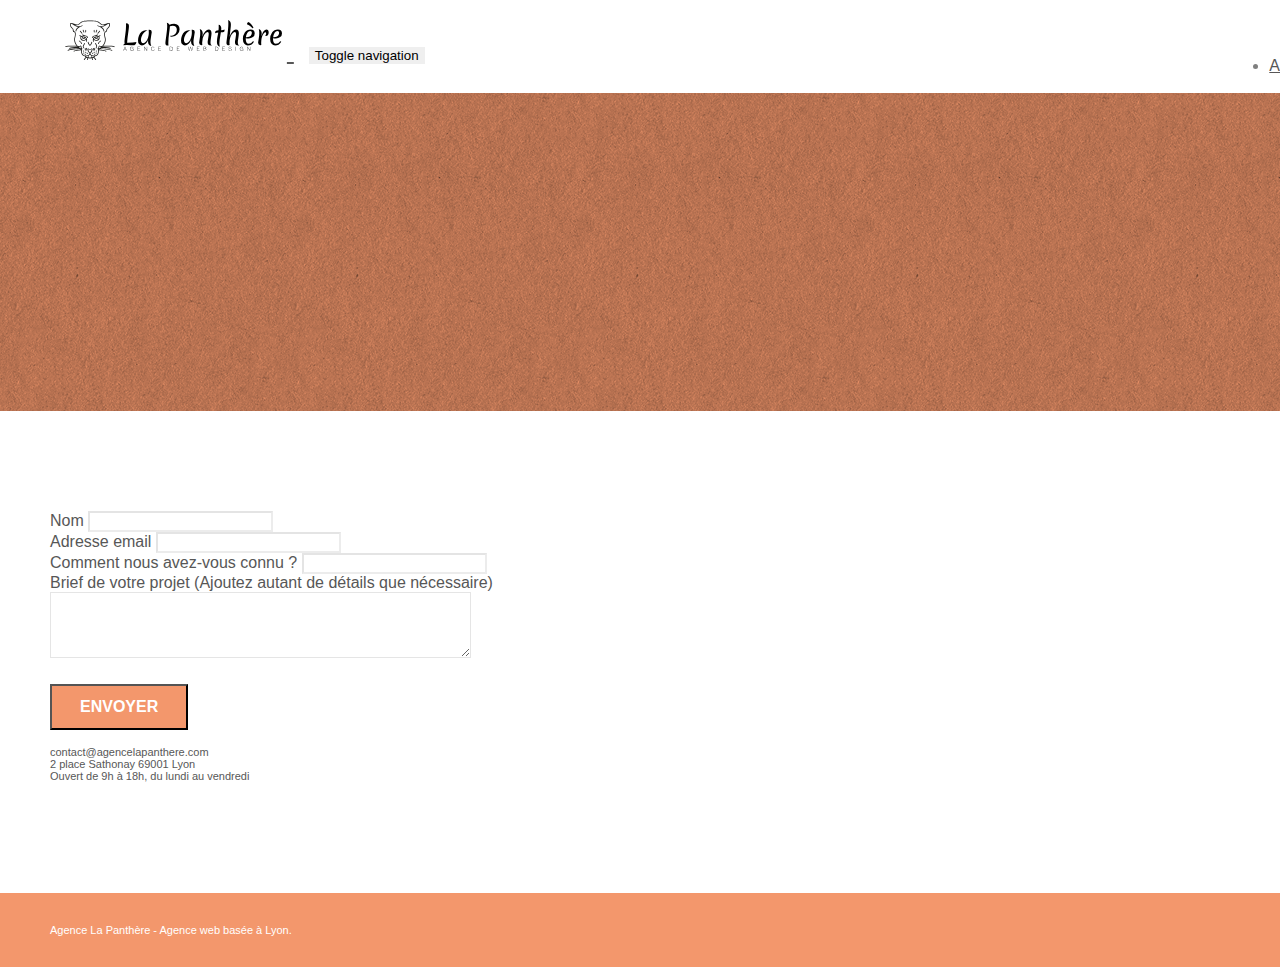
==== contact.html @ 476dafb1 "Mise en place de balises sémantiques" ====
<!doctype html>
<html lang="fr">
<head>
    <meta charset="utf-8">
    <meta name="description" content="L'agence La Panthère est une agence de webdesign implenté à lyon, que vous pouvez contacter en remplissant un formulaire">
    <meta name="viewport" content="width=device-width, initial-scale=1.0, viewport-fit=cover">
    <link rel="shortcut icon" type="image/webp" href="favicon.webp">
    
	<link rel="stylesheet" type="text/css" href="./css/bootstrap.min.css">
	<link rel="stylesheet" type="text/css" href="./css/style.css">
	<link rel="stylesheet" type="text/css" href="./css/font-awesome.min.css">
	<link rel="stylesheet" type="text/css" href="./css/et-line.min.css">
	
    
	<script src="./js/jquery-2.1.0.min.js"></script>
	<script src="./js/bootstrap.min.js"></script>
	<script src="./js/blocs.min.js"></script>
	<script src="./js/jqBootstrapValidation.js"></script>
	<script src="./js/formHandler.js"></script>

    <title>La Panthère, contact</title>
    
<!-- Analytics -->
 
<!-- Analytics END -->
    
</head>
<body>
<!-- Principal conteneur -->
<div class="page-container">
    
<!-- bloc-0 -->
<header class="bloc bgc-white l-bloc " id="bloc-0">
	<div class="container bloc-sm">
		<nav class="navbar row">
			<div class="navbar-header">
				<a class="navbar-brand" href="index.html">
					<img src="img/logo-agence-la-panthere.svg" alt="atlanta web design logo" height="40" />
				</a>
				<button id="nav-toggle" type="button" class="ui-navbar-toggle navbar-toggle" data-toggle="collapse" data-target=".navbar-1">
					<span class="sr-only">Toggle navigation</span><span class="icon-bar"></span><span class="icon-bar"></span><span class="icon-bar"></span>
				</button>
			</div>
			<div class="collapse navbar-collapse navbar-1 special-dropdown-nav">
				<ul class="site-navigation nav navbar-nav">
					<li>
						<a href="index.html">Accueil</a>
					</li>
					<li>
						<a href="contact.html">Contact</a>
					</li>
				</ul>
			</div>
		</nav>
	</div>
</header>
<!-- bloc-0 END -->

<main>
	<!-- bloc-6 -->
	<section class="bloc bg-dots-bg bg-repeat bgc-atomic-tangerine d-bloc bloc-bg-texture texture-paper" id="bloc-6">
		<div class="container bloc-lg">
			<div class="row">
				<div class="col-sm-12">
					<h1 class="text-center hero-bloc-text tc-white">
						Parlons web design !
					</h1>
					<p class="text-center mg-lg tc-white tight-width-whitespace">
						Nous sommes ravis que vous souhaitiez collaborer avec notre agence.<br>
						Parlez-nous de votre projet en complétant le formulaire ci-dessous.
					</p>
				</div>
			</div>
		</div>
	</section>
	<!-- bloc-6 END -->

	<!-- bloc-7 -->
	<section class="bloc bgc-white l-bloc" id="bloc-7">
		<div class="container bloc-lg">
			<div class="row">
				<div class="col-sm-6">
					<form id="form_1" novalidate success-msg="Your message has been sent." fail-msg="Sorry it seems that our mail server is not responding, Sorry for the inconvenience!">
						<div class="form-group">
							<label>
								Nom
							</label>
							<input id="name" class="form-control" required />
						</div>
						<div class="form-group">
							<label>
								Adresse email
							</label>
							<input id="email" class="form-control" type="email" required />
						</div>
						<div class="form-group">
							<label>
								Comment nous avez-vous connu ?
							</label>
							<input class="form-control" type="email" required id="input_504" />
						</div>
						<div class="form-group">
							<label>
								Brief de votre projet (Ajoutez autant de détails que nécessaire)<br>
							</label><textarea id="message" class="form-control" rows="4" cols="50" required></textarea>
						</div> 
						<button class="bloc-button btn btn-lg btn-block cta-hero btn-atomic-tangerine" type="submit">
							Envoyer
						</button>
					</form>
				</div>
				<div class="col-sm-6">
					<p>
						contact@agencelapanthere.com<br>2 place Sathonay 69001 Lyon<br>Ouvert de 9h à 18h, du lundi au vendredi<br>
					</p>
				</div>
			</div>
		</div>
	</section>
	<!-- bloc-7 END -->

	<!-- ScrollToTop Button -->
	<a class="bloc-button btn btn-d scrollToTop" onclick="scrollToTarget('1')"><span class="fa fa-chevron-up"></span></a>
	<!-- ScrollToTop Button END-->
</main>


<!-- Footer - bloc-8 -->
<footer class="bloc bgc-atomic-tangerine d-bloc" id="bloc-8">
	<div class="container bloc-sm">
		<div class="row">
			<div class="col-sm-12">
				<p class="text-center white">
					Agence La Panthère - Agence web basée à Lyon.<br>
				</p>
				<div class="row row-no-gutters social">
					<div class="col-sm-3">
						<div class="text-center">
							<a class="social" href="index.html"><span class="fa fa-twitter icon-md"></span></a>
						</div>
					</div>
					<div class="col-sm-3">
						<div class="text-center">
							<a class="social" href="index.html"><span class="fa fa-facebook icon-md"></span></a>
						</div>
					</div>
					<div class="col-sm-3">
						<div class="text-center">
							<a class="social" href="index.html"><span class="fa fa-dribbble icon-md"></span></a>
						</div>
					</div>
					<div class="col-sm-3">
						<div class="text-center">
							<a class="social" href="index.html"><span class="fa fa-instagram icon-md"></span></a>
						</div>
					</div>
				</div>
			</div>
		</div>
	</div>
</footer>
<!-- Footer - bloc-8 END -->

</div>
<!-- Principal conteneur END -->
    

</body>
</html>
---- css/style.css ----
body {
    margin: 0;
    padding: 0;
    background: #FFF;
    overflow-x: hidden;
    -webkit-font-smoothing: antialiased;
    -moz-osx-font-smoothing: grayscale;
}

a,
button {
    transition: all .3s ease-in-out;
    outline: none!important;
}

a:hover {
    text-decoration: none;
    cursor: pointer;
}

#page-loading-blocs-notifaction {
    position: fixed;
    top: 0;
    bottom: 0;
    width: 100%;
    z-index: 100000;
    background: #FFFFFF url("../img/pageload-spinner.gif") no-repeat center center;
}

.bloc {
    width: 100%;
    clear: both;
    background: 50% 50% no-repeat;
    padding: 0 50px;
    -webkit-background-size: cover;
    -moz-background-size: cover;
    -o-background-size: cover;
    background-size: cover;
    position: relative;
}

.bloc .container {
    padding-left: 0;
    padding-right: 0;
}

.bloc-lg {
    padding: 100px 50px;
}

.bloc-md {
    padding: 50px;
}

.bloc-sm {
    padding: 20px 50px;
}

.bg-center,
.bg-l-edge,
.bg-r-edge,
.bg-t-edge,
.bg-b-edge,
.bg-tl-edge,
.bg-bl-edge,
.bg-tr-edge,
.bg-br-edge,
.bg-repeat {
    -webkit-background-size: auto!important;
    -moz-background-size: auto!important;
    -o-background-size: auto!important;
    background-size: auto!important;
}

.bg-repeat {
    background: repeat;
}

.bg-t-edge {
    background: top no-repeat;
}

.bloc-bg-texture::before {
    content: "";
    background-size: 2px 2px;
    position: absolute;
    top: 0;
    bottom: 0;
    left: 0;
    right: 0;
}

.texture-paper::before {
    background: url("../img/texture-papier.webp");
    background-size: 280px 280px;
}

.b-parallax {
    background-attachment: fixed;
}

.d-bloc {
    color: rgba(255, 255, 255, .7);
}

.d-bloc button:hover {
    color: rgba(255, 255, 255, .9);
}

.d-bloc .icon-round,
.d-bloc .icon-square,
.d-bloc .icon-rounded,
.d-bloc .icon-semi-rounded-a,
.d-bloc .icon-semi-rounded-b {
    border-color: rgba(255, 255, 255, .9);
}

.d-bloc .divider-h span {
    border-color: rgba(255, 255, 255, .2);
}

.d-bloc .a-btn,
.d-bloc .navbar a,
.d-bloc .navbar-brand,
.d-bloc a .icon-sm,
.d-bloc a .icon-md,
.d-bloc a .icon-lg,
.d-bloc a .icon-xl,
.d-bloc h1 a,
.d-bloc h2 a,
.d-bloc h3 a,
.d-bloc h4 a,
.d-bloc h5 a,
.d-bloc h6 a,
.d-bloc p a {
    color: rgba(255, 255, 255, .6);
}

.d-bloc .a-btn:hover,
.d-bloc .navbar a:hover,
.d-bloc .navbar-brand:hover,
.d-bloc a:hover .icon-sm,
.d-bloc a:hover .icon-md,
.d-bloc a:hover .icon-lg,
.d-bloc a:hover .icon-xl,
.d-bloc h1 a:hover,
.d-bloc h2 a:hover,
.d-bloc h3 a:hover,
.d-bloc h4 a:hover,
.d-bloc h5 a:hover,
.d-bloc h6 a:hover,
.d-bloc p a:hover {
    color: rgba(255, 255, 255, 1);
}

.d-bloc .navbar-toggle .icon-bar {
    background: rgba(255, 255, 255, 1);
}

.d-bloc .btn-wire,
.d-bloc .btn-wire:hover {
    color: rgba(255, 255, 255, 1);
    border-color: rgba(255, 255, 255, 1);
}

.d-bloc .panel {
    color: rgba(0, 0, 0, .5);
}

.d-bloc .panel button:hover {
    color: rgba(0, 0, 0, .7);
}

.d-bloc .panel icon {
    border-color: rgba(0, 0, 0, .7);
}

.d-bloc .panel .divider-h span {
    border-color: rgba(0, 0, 0, .1);
}

.d-bloc .panel .a-btn {
    color: rgba(0, 0, 0, .6);
}

.d-bloc .panel .a-btn:hover {
    color: rgba(0, 0, 0, 1);
}

.d-bloc .panel .btn-wire,
.d-bloc .panel .btn-wire:hover {
    color: rgba(0, 0, 0, .7);
    border-color: rgba(0, 0, 0, .3);
}

.d-bloc .panel,
.l-bloc {
    color: rgba(0, 0, 0, .5);
}

.d-bloc .panel button:hover,
.l-bloc button:hover {
    color: rgba(0, 0, 0, .7);
}

.l-bloc .icon-round,
.l-bloc .icon-square,
.l-bloc .icon-rounded,
.l-bloc .icon-semi-rounded-a,
.l-bloc .icon-semi-rounded-b {
    border-color: rgba(0, 0, 0, .7);
}

.d-bloc .panel .divider-h span,
.l-bloc .divider-h span {
    border-color: rgba(0, 0, 0, .1);
}

.d-bloc .panel .a-btn,
.l-bloc .a-btn,
.l-bloc .navbar a,
.l-bloc .navbar-brand,
.l-bloc a .icon-sm,
.l-bloc a .icon-md,
.l-bloc a .icon-lg,
.l-bloc a .icon-xl,
.l-bloc h1 a,
.l-bloc h2 a,
.l-bloc h3 a,
.l-bloc h4 a,
.l-bloc h5 a,
.l-bloc h6 a,
.l-bloc p a {
    color: rgba(0, 0, 0, .6);
}

.d-bloc .panel .a-btn:hover,
.l-bloc .a-btn:hover,
.l-bloc .navbar a:hover,
.l-bloc .navbar-brand:hover,
.l-bloc a:hover .icon-sm,
.l-bloc a:hover .icon-md,
.l-bloc a:hover .icon-lg,
.l-bloc a:hover .icon-xl,
.l-bloc h1 a:hover,
.l-bloc h2 a:hover,
.l-bloc h3 a:hover,
.l-bloc h4 a:hover,
.l-bloc h5 a:hover,
.l-bloc h6 a:hover,
.l-bloc p a:hover {
    color: rgba(0, 0, 0, 1);
}

.l-bloc .navbar-toggle .icon-bar {
    color: rgba(0, 0, 0, .6);
}

.d-bloc .panel .btn-wire,
.d-bloc .panel .btn-wire:hover,
.l-bloc .btn-wire,
.l-bloc .btn-wire:hover {
    color: rgba(0, 0, 0, .7);
    border-color: rgba(0, 0, 0, .3);
}

.voffset {
    margin-top: 30px;
}

.voffset-lg {
    margin-top: 80px;
}

.row-no-gutters {
    margin-right: 0;
    margin-left: 0;
}

.row.row-no-gutters > [class^="col-"],
.row.row-no-gutters > [class*=" col-"] {
    padding-right: 0;
    padding-left: 0;
}

#bloc-1-hero h1 {
    font-size: 32px;
}

.navbar {
    margin-bottom: 0;
    z-index: 1;
}

.navbar-brand {
    height: auto;
    padding: 3px 15px;
    font-size: 25px;
    font-weight: normal;
    font-weight: 600;
    line-height: 44px;
}

.navbar-brand img {
    max-height: 200px;
    margin: 0 5px 0 0;
    display: inline;
}

.navbar-brand img[src$=svg] {
    min-width: 100px;
}

.nav-center .navbar-brand img {
    margin: 0;
}

.navbar .nav {
    padding-top: 2px;
    margin-right: -16px;
    float: right;
    z-index: 1;
}

.nav > li {
    float: left;
    margin-top: 4px;
    font-size: 16px;
}

.navbar-nav .open .dropdown-menu > li > a {
    text-align: inherit;
}

.nav > li a:hover,
.nav > li a:focus {
    background: transparent;
}

.navbar-toggle {
    margin: 10px 10px 0 0;
    border: 0px;
}

.navbar-toggle:hover {
    background: transparent!important;
}

.navbar-toggle .icon-bar {
    background-color: rgba(0, 0, 0, .5);
    width: 26px;
}

.nav-invert .navbar .nav {
    float: left;
}

.nav-invert .navbar-header,
.nav-invert .navbar-brand {
    float: right;
    position: relative;
    z-index: 2;
}

@media (min-width: 768px) {
    .site-navigation {
        position: absolute;
        top: 50%;
        right: 20px;
        transform: translate(0, -50%);
        -webkit-transform: translateY(-50%);
    }
    .nav > li .dropdown-menu a,
    .nav > li .dropdown-menu a:hover {
        color: #484848;
    }
    .nav-invert .site-navigation {
        left: 0;
        right: 0;
    }
    .nav-center {
        text-align: center;
    }
    .nav-center .navbar-header {
        width: 100%;
    }
    .nav-center .navbar-header,
    .nav-center .navbar-brand,
    .nav-center .nav > li {
        float: none;
        display: inline-block;
    }
    .nav-center .site-navigation {
        position: relative;
        width: 100%;
        right: 0;
        margin-right: 0px;
        margin-top: 20px;
    }
    .nav-center.mini-nav .navbar-toggle {
        float: none;
        margin: 10px auto 0;
    }
}

.nav > li > .dropdown a {
    background: none!important;
    display: block;
    padding: 14px 15px;
}

nav .caret {
    margin: 0 5px;
}

.dropdown-menu .dropdown-menu {
    top: -8px;
    left: 100%;
}

.dropdown-menu .dropmenu-flow-right {
    top: 100%;
    left: 0;
    margin-left: -1px;
    border-top-left-radius: 0;
    border-top-right-radius: 0;
}

.dropdown-menu .dropdown span {
    border: 4px solid black;
    border-top-color: transparent;
    border-right-color: transparent;
    border-bottom-color: transparent;
    margin: 6px -5px 0 0!important;
    float: right;
}

.mg-md {
    margin-top: 10px;
    margin-bottom: 20px;
}

.mg-lg {
    margin-top: 10px;
    margin-bottom: 40px;
}

.btn {
    margin: 0 5px 5px 0;
}

.btn.pull-right {
    margin: 0 0 5px 5px;
}

.btn-d,
.btn-d:hover,
.btn-d:focus {
    color: #FFF;
    background: rgba(0, 0, 0, .3);
}

button {
    outline: none!important;
}

.btn-rd {
    border-radius: 40px;
}

.btn-clean {
    border: 1px solid rgba(0, 0, 0, .08);
    border-bottom-color: rgba(0, 0, 0, .1);
    text-shadow: 0 1px 0 rgba(0, 0, 1, .1);
    box-shadow: 0 1px 3px rgba(0, 0, 1, .25), inset 0 1px 0 0 rgba(255, 255, 255, .15);
}

.icon-md {
    font-size: 30px!important;
}

.icon-lg {
    font-size: 60px!important;
}

.sm-shadow {
    text-shadow: 0 1px 2px rgba(0, 0, 0, .3);
}

.panel-sq,
.panel-sq .panel-heading,
.panel-sq .panel-footer {
    border-radius: 0;
}

.panel-rd {
    border-radius: 30px;
}

.panel-rd .panel-heading {
    border-radius: 29px 29px 0 0;
}

.panel-rd .panel-footer {
    border-radius: 0 0 29px 29px;
}

.form-control {
    border-color: rgba(0, 0, 0, .1);
    box-shadow: none;
}

.scrollToTop {
    width: 40px;
    height: 40px;
    position: fixed;
    bottom: 20px;
    right: 20px;
    opacity: 0;
    z-index: 500;
    transition: all .3s ease-in-out;
}

.scrollToTop span {
    margin-top: 6px;
}

.showScrollTop {
    font-size: 14px;
    opacity: 1;
}

a[data-lightbox] {
    position: relative;
    display: block;
    text-align: center;
}

a[data-lightbox]:hover::before {
    content: "+";
    font-family: "HelveticaNeue-Light", "Helvetica Neue Light", "Helvetica Neue", Helvetica, Arial;
    font-size: 32px;
    width: 50px;
    height: 50px;
    margin-left: -25px;
    border-radius: 50%;
    background: rgba(0, 0, 0, .6);
    color: #FFF;
    font-weight: 100;
    z-index: 1;
    position: absolute;
    top: 50%;
    transform: translateY(-50%);
    -webkit-transform: translateY(-50%);
}

a[data-lightbox]:hover img {
    opacity: 0.6;
    -webkit-animation-fill-mode: none;
    animation-fill-mode: none;
}

#lightbox-modal {
    display: flex;
    align-items: center;
}

#lightbox-modal .modal-dialog {
    width: 90%;
    max-width: 900px;
    margin: 0 auto 0;
}

#lightbox-modal .modal-dialog img {
    max-height: 90vh;
    margin: 0 auto;
}

.lightbox-caption {
    padding: 20px;
    color: #FFF;
    background: rgba(0, 0, 0, .5);
    position: absolute;
    left: 15px;
    right: 15px;
    bottom: 5px;
}

.close-lightbox {
    color: #FFF;
    font-size: 30px;
    position: absolute;
    top: 20px;
    right: 20px;
    z-index: 20;
    background: rgba(0, 0, 0, .5);
    border: none;
    line-height: 30px;
    padding: 0 9px 5px;
    opacity: 0.3;
}

.close-lightbox:hover,
.next-lightbox:hover,
.prev-lightbox:hover {
    opacity: 1.0;
    color: #FFF;
}

.next-lightbox,
.prev-lightbox {
    font-size: 20px;
    color: rgba(255, 255, 255, .9);
    background: rgba(0, 0, 0, .5);
    transition: all .2s ease-in-out;
    position: absolute;
    top: 45%;
    z-index: 1;
    opacity: 0.4;
}

.next-lightbox {
    padding: 6px 8px 1px 13px;
    right: 25px;
}

.prev-lightbox {
    padding: 6px 13px 1px 10px;
    left: 25px;
}

.snapshot-lb .modal-body {
    padding-bottom: 45px;
}

.snapshot-lb .lightbox-caption {
    padding: 0;
    color: rgba(0, 0, 0, .5);
    background: none;
}

h1,
h2,
h3,
h4,
h5,
h6,
p,
label,
.btn,
a {
    font-family: "helvetica";
    font-weight: 400;
    color: #575757!important;
}

.container {
    max-width: 1000px;
}

.hero-bloc-text {
    font-size: 38px;
}

.hero-bloc-text-sub {
    font-size: 36px;
}

.statement-bloc-text {
    line-height: 26px;
    font-style: italic;
    font-size: 20px;
    text-align: center;
    font-weight: lighter;
    max-width: 520px;
    margin: auto auto auto auto;
}

p {
    font-size: 11px;
}

.tight-width-whitespace {
    max-width: 600px;
    margin: auto auto auto auto;
}

.h1 {
    font-size: 20px;
    font-family: "Open Sans";
}

.cta-hero {
    margin-top: 22px;
    color: #FFFFFF!important;
    text-transform: uppercase;
    padding: 12px 28px 12px 28px;
    font-size: 16px;
    font-weight: 700;
}

.social {
    max-width: 400px;
    margin: auto auto auto auto;
}

h2 {
    font-size: 22px;
    line-height: 1.4em;
}

h3 {
    font-size: 15px;
    text-transform: uppercase;
    font-weight: 700;
    color: #333333!important;
}

.med-width-whitespace {
    max-width: 800px;
    margin: auto auto auto auto;
    box-shadow: 0px 0px 0px #000000;
}

h1 {
    color: #333333!important;
}

h4 {
    color: #333333!important;
}

.icons {
    margin-bottom: 14px;
    margin-top: 24px;
}

.white {
    color: #FFFFFF!important;
}

.portfolio-thumb {
    margin-bottom: 24px;
}

.portfolio-row {
    margin-bottom: 44px;
    margin-top: 50px;
}

.avatar {
    box-shadow: 0px 4px 9px rgba(0, 0, 0, 0.3);
}

.black-background {
    background-color: rgba(165, 147, 99, 0.7);
    padding: 40px 40px 40px 40px;
}

.bold-link {
    font-weight: 900;
    text-decoration: underline!important;
}

.bgc-white {
    background-color: #FFFFFF;
}

.bgc-dark-slate-blue {
    background-color: #364577;
}

.bgc-atomic-tangerine {
    background-color: #F3976C;
}

.tc-white {
    color: #F3976C!important;
}

.btn-atomic-tangerine {
    background: #F3976C;
    color: #FFFFFF!important;
}

.btn-atomic-tangerine:hover {
    background: #c27956!important;
    color: #FFFFFF!important;
}

.ltc-white {
    color: #FFFFFF!important;
}

.ltc-white:hover {
    color: #cccccc!important;
}

.ltc-atomic-tangerine {
    color: #F3976C!important;
}

.ltc-atomic-tangerine:hover {
    color: #c27956!important;
}

.icon-dark-slate-blue {
    color: #364577!important;
    border-color: #364577!important;
}

.bg-dots-bg {
    background-image: url("../img/dots-bg.png");
}

.bg-lines-h2-bg {
    background-image: url("../img/lignes.webp");
}

.bg-banniere {
    background-image: url("../img/travail-bureau_1920-l.webp");
}

.bg-presentation {
    background-image: url("../img/ecriture-sur-post-it_1920-l.webp");
}

@media (max-width: 1024px) {
    .bloc {
        padding-left: 20px;
        padding-right: 20px;
    }
    .bloc.full-width-bloc,
    .bloc-tile-2.full-width-bloc .container,
    .bloc-tile-3.full-width-bloc .container,
    .bloc-tile-4.full-width-bloc .container {
        padding-left: 0;
        padding-right: 0;
    }
}

@media (max-width: 992px) and (min-width: 768px) {
    .navbar .nav {
        max-width: 80%;
    }
    .nav-center.navbar .nav {
        max-width: 100%;
    }
}

@media only screen and (min-device-width: 768px) and (max-device-width: 1024px) and (orientation: landscape) {
    .b-parallax {
        background-attachment: scroll;
    }
}

@media only screen and (min-device-width: 1024px) and (max-device-width: 1366px) and (-webkit-min-device-pixel-ratio: 1.5) {
    .b-parallax {
        background-attachment: scroll;
    }
}

@media (max-width: 991px) {
    .container {
        width: 100%;
    }
    .b-parallax {
        background-attachment: scroll;
    }
    .page-container,
    #hero-bloc {
        overflow-x: hidden;
        position: relative;
    }
    .bloc {
        padding-left: constant(safe-area-inset-left);
        padding-right: constant(safe-area-inset-right);
    }
    .bloc-group,
    .bloc-group .bloc {
        display: block;
        width: 100%;
    }
    .bloc-fill-screen .fill-bloc-top-edge,
    .bloc-fill-screen .fill-bloc-bottom-edge {
        padding: 0 20px;
        padding-left: constant(safe-area-inset-left);
        padding-right: constant(safe-area-inset-right);
    }
}

@media (max-width: 767px) {
    .page-container {
        overflow-x: hidden;
        position: relative;
    }
    h1,
    h2,
    h3,
    h4,
    h5,
    h6,
    p,
    #disqus_thread {
        padding-left: 10px!important;
        padding-right: 10px!important;
    }
    .b-parallax {
        background-attachment: scroll;
    }
    .navbar .nav {
        padding-top: 0;
        border-top: 1px solid rgba(0, 0, 0, .2);
        float: none!important;
    }
    .navbar.row {
        margin-left: 0;
        margin-right: 0;
    }
    .site-navigation {
        position: inherit;
        transform: none;
        -webkit-transform: none;
        -ms-transform: none;
    }
    .nav > li {
        margin-top: 0;
        border-bottom: 1px solid rgba(0, 0, 0, .1);
        background: rgba(0, 0, 0, .05);
        text-align: left;
        padding-left: 15px;
        width: 100%;
    }
    .nav > li:hover {
        background: rgba(0, 0, 0, .08);
    }
    .dropdown .dropdown a .caret {
        float: none;
        margin: 5px 0 0 10px!important;
        border: 4px solid black;
        border-bottom-color: transparent;
        border-right-color: transparent;
        border-left-color: transparent;
    }
    #hero-bloc .navbar .nav {
        background: rgba(0, 0, 0, .8);
    }
    #hero-bloc .navbar .nav a {
        color: rgba(255, 255, 255, .6);
    }
    .hero {
        padding: 50px 0;
    }
    .hero-nav {
        left: -1px;
        right: -1px;
    }
    .navbar-collapse {
        padding: 0;
        overflow-x: hidden;
        -webkit-box-shadow: none;
        box-shadow: none;
    }
    .navbar-brand img {
        max-height: 40px;
        width: auto;
    }
    .nav-invert .navbar-header {
        float: none;
        width: 100%;
    }
    .nav-invert .navbar-toggle {
        float: left;
        margin-left: 10px;
    }
    .bloc {
        padding-left: 0;
        padding-right: 0;
    }
    .bloc-xxl,
    .bloc-xl,
    .bloc-lg {
        padding: 40px 0;
    }
    .bloc-sm,
    .bloc-md {
        padding-left: 0;
        padding-right: 0;
    }
    .bloc-tile-2 .container,
    .bloc-tile-3 .container,
    .bloc-tile-4 .container,
    .bloc-fill-screen .fill-bloc-top-edge,
    .bloc-fill-screen .fill-bloc-bottom-edge {
        padding-left: 0;
        padding-right: 0;
    }
    .a-block {
        padding: 0 10px;
    }
    .btn-dwn {
        display: none;
    }
    .voffset {
        margin-top: 5px;
    }
    .voffset-md {
        margin-top: 20px;
    }
    .voffset-lg {
        margin-top: 30px;
    }
    form {
        padding: 5px;
    }
    .close-lightbox {
        display: inline-block;
    }
    .blocsapp-device-iphone5 {
        background-size: 216px 425px;
        padding-top: 60px;
        width: 216px;
        height: 425px;
    }
    .blocsapp-device-iphone5 img {
        width: 180px;
        height: 320px;
    }
}

@media (max-width: 400px) {
    .bloc {
        padding-left: 0;
        padding-right: 0;
    }
}

@media (max-width: 767px) {
    .bloc-mob-center-text {
        text-align: center;
    }
}
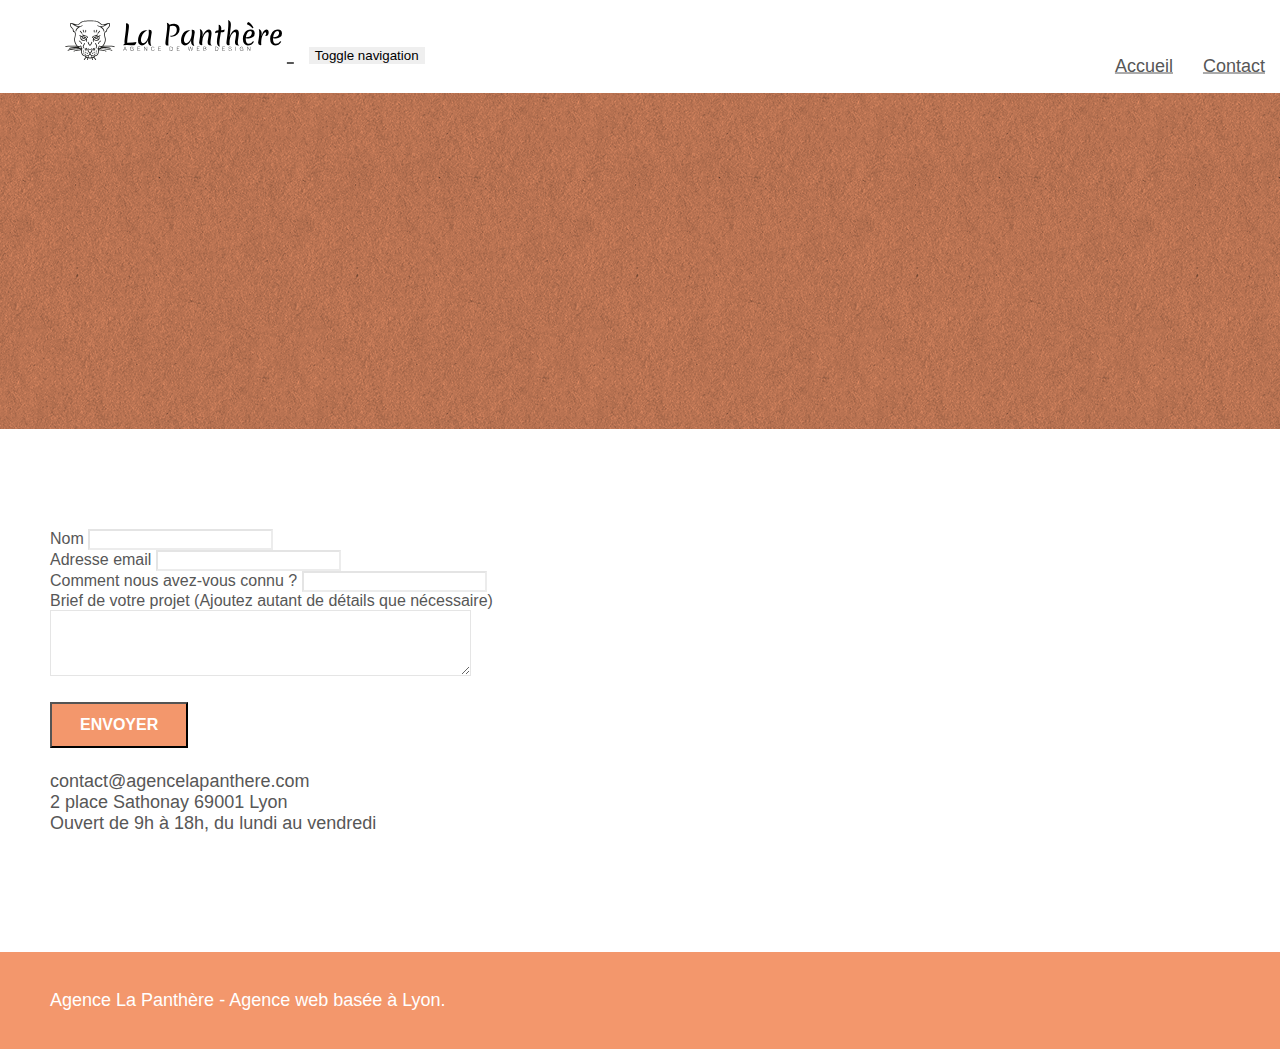
==== commit e5383afe: "Correction de la taille des polices" ====
--- a/contact.html
+++ b/contact.html
@@ -35,7 +35,7 @@
 		<nav class="navbar row">
 			<div class="navbar-header">
 				<a class="navbar-brand" href="index.html">
-					<img src="img/logo-agence-la-panthere.svg" alt="atlanta web design logo" height="40" />
+					<img src="img/logo-agence-la-panthere.svg" alt="Logo de l'agence La Panthère" height="40" />
 				</a>
 				<button id="nav-toggle" type="button" class="ui-navbar-toggle navbar-toggle" data-toggle="collapse" data-target=".navbar-1">
 					<span class="sr-only">Toggle navigation</span><span class="icon-bar"></span><span class="icon-bar"></span><span class="icon-bar"></span>
--- a/css/style.css
+++ b/css/style.css
@@ -317,15 +317,16 @@
 
 .navbar .nav {
     padding-top: 2px;
-    margin-right: -16px;
+    margin-right: 80px;
     float: right;
     z-index: 1;
+    list-style-type: none;
 }
 
 .nav > li {
     float: left;
     margin-top: 4px;
-    font-size: 16px;
+    font-size: 18px;
 }
 
 .navbar-nav .open .dropdown-menu > li > a {
@@ -335,6 +336,12 @@
 .nav > li a:hover,
 .nav > li a:focus {
     background: transparent;
+}
+
+.nav > li > a{
+position: relative;
+display: block;
+padding: 10px 15px;
 }
 
 .navbar-toggle {
@@ -677,7 +684,7 @@
 }
 
 p {
-    font-size: 11px;
+    font-size: 18px;
 }
 
 .tight-width-whitespace {
@@ -704,12 +711,12 @@
     margin: auto auto auto auto;
 }
 
-h2 {
+h3, h5 {
     font-size: 22px;
     line-height: 1.4em;
 }
 
-h3 {
+h2 {
     font-size: 15px;
     text-transform: uppercase;
     font-weight: 700;
@@ -728,6 +735,9 @@
 
 h4 {
     color: #333333!important;
+    font-size: 15px;
+    text-transform: uppercase;
+    font-weight: 700;
 }
 
 .icons {
